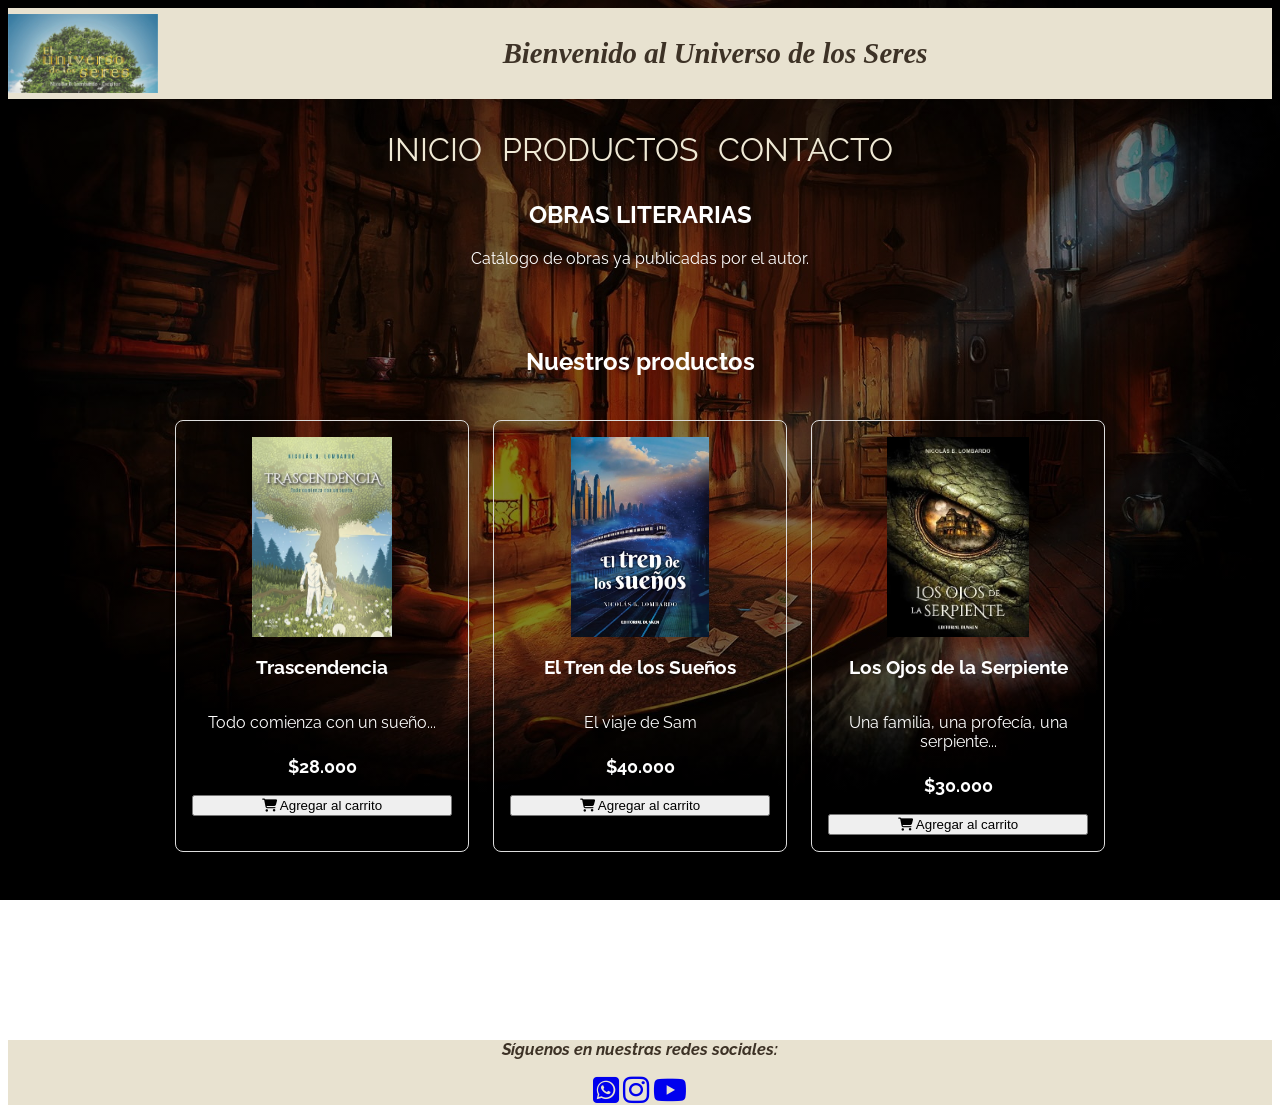
==== CLASE 12/pages/producto.html @ 9fc0bc78 "Agrego clase 12 con ejemplos. Faltan ejercicios" ====
<!DOCTYPE html>
<html lang="en">
<head>
    <meta charset="UTF-8">
    <meta name="viewport" content="width=device-width, initial-scale=1.0">
    <title>Página de productos</title>
    <link rel="stylesheet" href="https://cdnjs.cloudflare.com/ajax/libs/font-awesome/6.5.1/css/all.min.css">
    <link rel="stylesheet" href="../css/styles.css">
    <link href="https://fonts.googleapis.com/css2?family=Raleway:ital,wght@0,100..900;1,100..900&display=swap" rel="stylesheet">
</head>
<body>
    <header>
        <img src="../img/banner.jpg" alt="Banner de la página" width="150">
        <p>Bienvenido al Universo de los Seres</p>
    </header>
    <nav>
        <ul class="nav-list">
            <li><a href="../index.html">INICIO</a></li>
            <li><a href="./producto.html">PRODUCTOS</a></li>
            <li><a href="./contacto.html">CONTACTO</a></li>
        </ul>
    </nav>
    <main>
        <section> 
            <h1 class="titulo">OBRAS LITERARIAS</h1>
            <p>
                Catálogo de obras ya publicadas por el autor.
            </p>
        </section>

        <section class="productos">
            <h2 class="titulo">Nuestros productos</h2>
            <article class="tarjeta">
                <img src="../img/tra.jpg" alt="Novela: Trascendencia" width="150" class="tarjeta-img">
                <h3 class="tarjeta-nombre">Trascendencia</h3>
                <p class="tarjeta-descripcion">Todo comienza con un sueño...</p>
                <p class="tarjeta-precio">$28.000</p>
                <button class="tarjeta-boton">
                    <i class="fa-solid fa-cart-shopping"></i> Agregar al carrito
                </button>
            </article>

            <article class="tarjeta">
                <img src="../img/tren.jpeg" alt="Novela: El tren de los sueños" width="150" class="tarjeta-img">
                <h3 class="tarjeta-nombre">El Tren de los Sueños</h3>
                <p class="tarjeta-descripcion">El viaje de Sam</p>
                <p class="tarjeta-precio">$40.000</p>
                <button class="tarjeta-boton">
                    <i class="fa-solid fa-cart-shopping"></i> Agregar al carrito
                </button>
            </article>

            <article class="tarjeta">
                <img src="../img/serp.jpg" alt="Novela: Los ojos de la serpiente" width="150" class="tarjeta-img">
                <h3 class="tarjeta-nombre">Los Ojos de la Serpiente</h3>
                <p class="tarjeta-descripcion">Una familia, una profecía, una serpiente...</p>
                <p class="tarjeta-precio">$30.000</p>
                <button class="tarjeta-boton">
                    <i class="fa-solid fa-cart-shopping"></i> Agregar al carrito
                </button>
            </article>

        </section>


        <section> 
            <h2 class="titulo">PRÓXIMAMENTE</h2>
            <p>
                Aquí encontrarás la información de todo lo que está por llegar.
            </p>
        </section>
    </main>
    <footer>
        <p>Síguenos en nuestras redes sociales:</p>
        <a href="https://web.whatsapp.com/"><i class="fa-brands fa-square-whatsapp"></i></a>
        <a href="https://www.instagram.com/nicolombardo_escritor/?hl=es-la"><i class="fa-brands fa-instagram"></i></a>
        <a href="https://www.youtube.com/"><i class="fa-brands fa-youtube"></i></a>
    </footer>
    <script src="../ejemplo_eventlistener2.js"></script>
</body>
</html>
---- CLASE 12/css/styles.css ----
header, footer {

    background-color: #e8e2d0;
    color: #3d3226;
    text-align: center;
    font-style: italic;
    font-weight: bold

}

header {
    display: flex;
    align-items: center;
    font-size: 1.8rem;
    font-family: "Playfair Display", serif;
}

header p {
    flex-grow: 1;
    text-align: center;
}

body {
    font-family: "Raleway", sans-serif;
    background-image: 
        linear-gradient(rgba(0, 0, 0, 0.5), rgba(0, 0, 0, 0.5)),
        url("../img/fondo2.jpg");
    background-size: cover;
    background-position: center;
    background-attachment: fixed;
    color: white;
}

main section {
    margin-bottom: 60px;
}

.titulo {
    text-align: center;
}

p {
    text-align: center;
}

.nav-list {
    list-style-type: none;
    font-family: "Raleway", sans-serif;
    font-size: 2rem;
    display: flex;
    justify-content: center;
    gap: 20px;
    padding: 0;
}

.nav-list a {
  text-decoration: none;
  color: #f0ead6;
}

.bg-primario {
    background-color: gray;
}

.media-section {
    display: grid;
    grid-template-columns: 1fr 1fr; /* Dos columnas de igual tamaño */
    gap: 20px; /* Espacio entre las columnas */
}

.media-section video,
.media-section iframe {
    width: 100%;     /* ocupan todo el ancho de su columna */
    height: 100%;     /* se adaptan a la altura que Grid les da */
}

.form-and-table {
    display: grid;
    grid-template-rows: auto auto; /* Dos filas de igual tamaño */
    gap: 20px; /* Espacio entre las filas */
    justify-items: center;
}

.input-form {
    display: flex;
    flex-direction: column;
    gap: 10px; /* Espacio entre los elementos del formulario */
    width: 300px; /* Ancho del formulario */
}

.productos {
    display: flex;
    flex-wrap: wrap;
    gap: 24px;
    justify-content: center;
}

.productos .titulo {
    width: 100%;
}

.tarjeta {
    width: 260px;
    padding: 16px;
    border: 1px solid #ddd;
    border-radius: 8px;
    box-shadow: 0 2px 6px rgba(0, 0, 0, 0.1);
    display: flex;
    flex-direction: column;   /* apila los elementos de adentro verticalmente */
    text-align: center;
    font-family: 'Raleway', sans-serif;  /* fuente externa */
}

.tarjeta-img {
    width: 100%;
    height: 200px;
    object-fit: contain;
}

.tarjeta-precio {
    font-size: 18px;
    font-weight: bold;
    margin-top: 8px;
}

.input-form input,
.input-form textarea {
    width: 100%;
    margin-bottom: 15px;
}

footer i {
    font-size: 30px;
}

.icono-whatsapp { color: #25D366; }
.icono-instagram { color: #E1306C; }
.icono-youtube { color: #FF0000; }




/* ========================================= */
/* MEDIA QUERIES                              */
/* ========================================= */

/* Pantallas chicas: hasta 600px (celulares) */
@media only screen and (max-width: 600px) {
    .media-section {
        grid-template-columns: 1fr; /* 1 sola columna */
    }

    .input-form {
        width: 90%; /* en vez de 300px fijo, ocupa el 90% de lo disponible */
    }

    .titulo {
        font-size: 1.3rem; /* títulos un poco más chicos */
    }

    .nav-list {
        display: flex;
        flex-direction: column;
        align-items: center;
        gap: 10px;
    }
}

/* Pantallas medianas: de 601px a 900px (tablets) */
@media only screen and (min-width: 601px) and (max-width: 900px) {
    .media-section {
        grid-template-columns: 1fr 1fr; /* se mantienen las 2 columnas */
    }

    .input-form {
        width: 280px;
    }
}
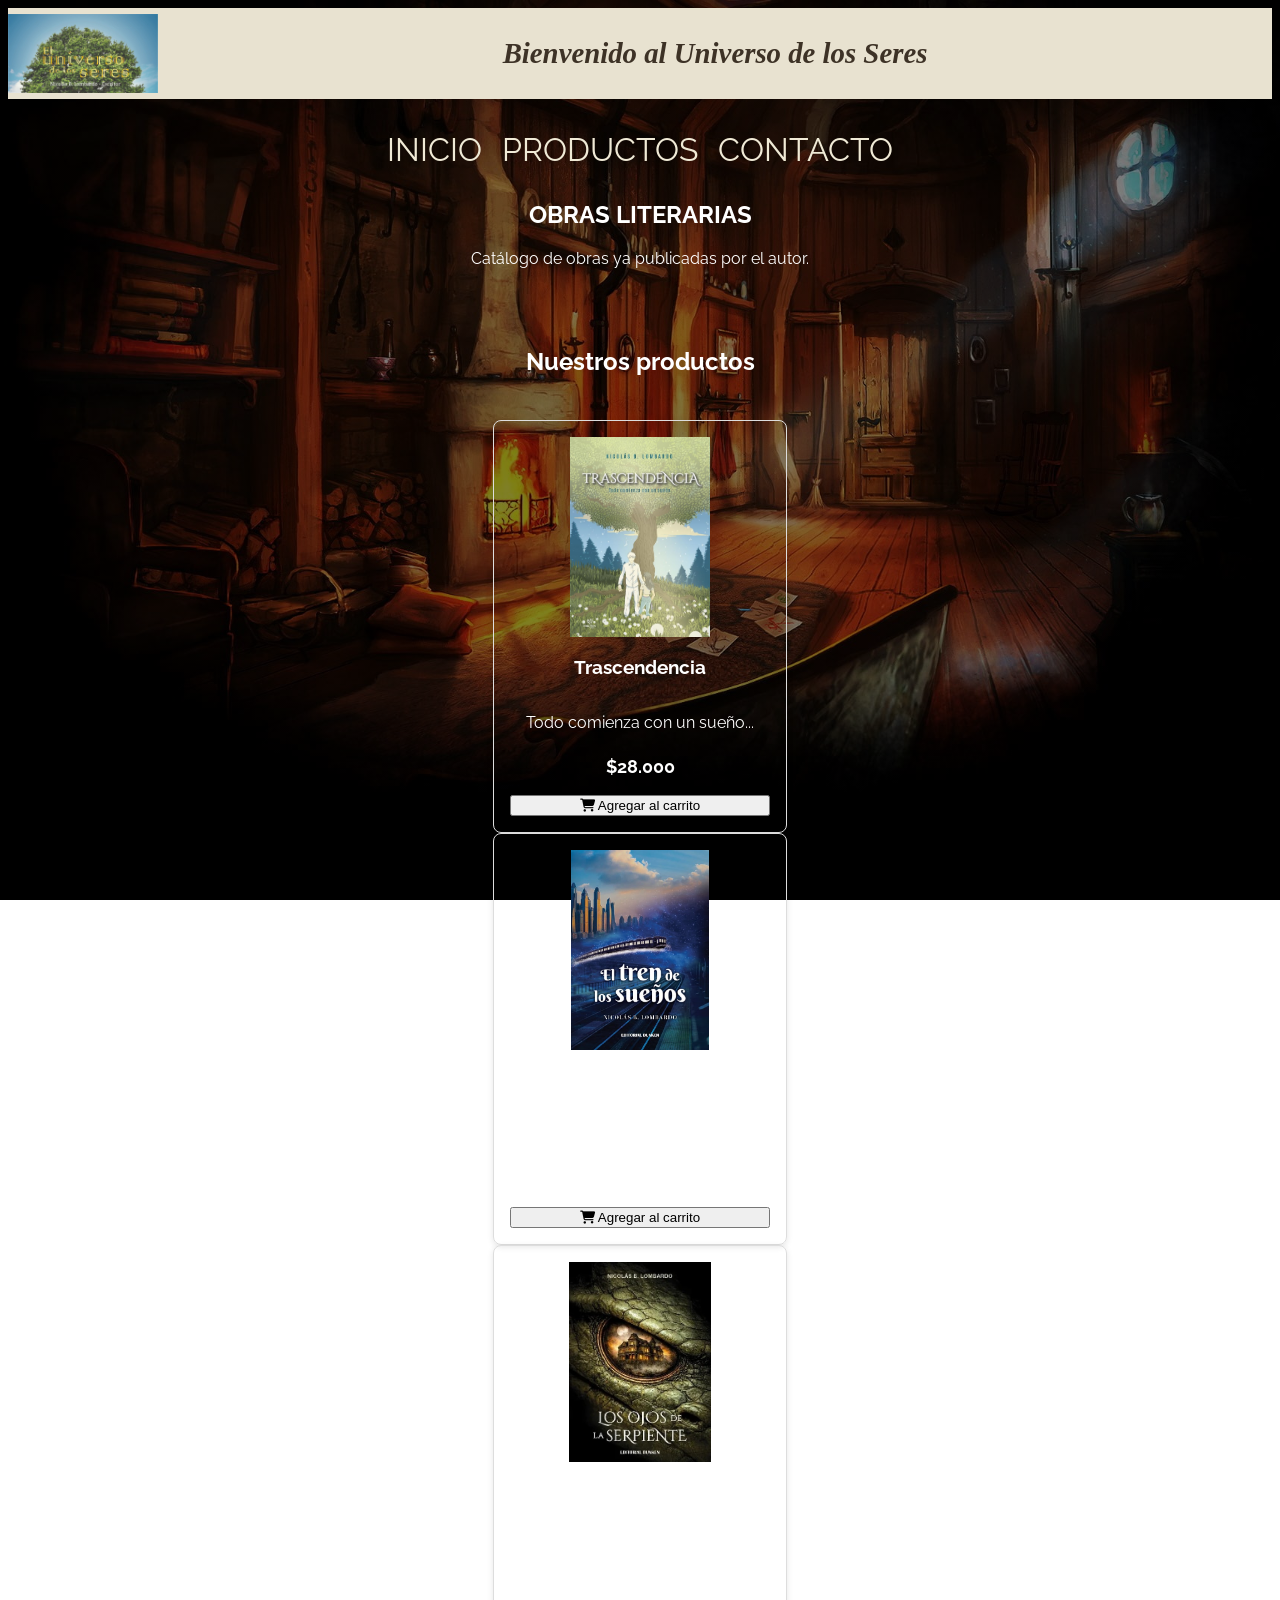
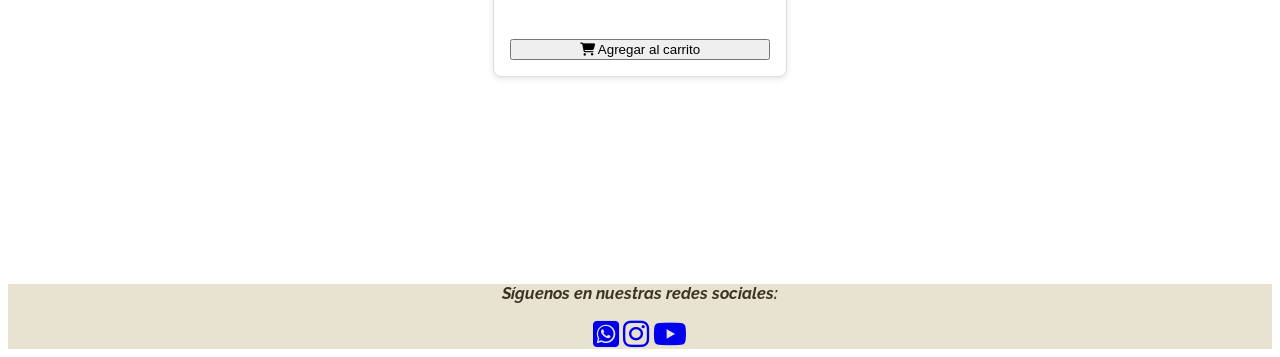
==== commit 50ca3305: "Agrego los ejercicios de la clase 12" ====
--- a/CLASE 12/pages/producto.html
+++ b/CLASE 12/pages/producto.html
@@ -30,36 +30,38 @@
 
         <section class="productos">
             <h2 class="titulo">Nuestros productos</h2>
-            <article class="tarjeta">
-                <img src="../img/tra.jpg" alt="Novela: Trascendencia" width="150" class="tarjeta-img">
-                <h3 class="tarjeta-nombre">Trascendencia</h3>
-                <p class="tarjeta-descripcion">Todo comienza con un sueño...</p>
-                <p class="tarjeta-precio">$28.000</p>
-                <button class="tarjeta-boton">
-                    <i class="fa-solid fa-cart-shopping"></i> Agregar al carrito
-                </button>
-            </article>
+            <div id="contenedor-productos" class="contenedor-productos">
+                <article class="tarjeta">
+                    <img src="../img/tra.jpg" alt="Novela: Trascendencia" width="150" class="tarjeta-img">
+                    <h3 class="tarjeta-nombre">Trascendencia</h3>
+                    <p class="tarjeta-descripcion">Todo comienza con un sueño...</p>
+                    <p class="tarjeta-precio">$28.000</p>
+                    <button class="tarjeta-boton">
+                        <i class="fa-solid fa-cart-shopping"></i> Agregar al carrito
+                    </button>
+                </article>
 
-            <article class="tarjeta">
-                <img src="../img/tren.jpeg" alt="Novela: El tren de los sueños" width="150" class="tarjeta-img">
-                <h3 class="tarjeta-nombre">El Tren de los Sueños</h3>
-                <p class="tarjeta-descripcion">El viaje de Sam</p>
-                <p class="tarjeta-precio">$40.000</p>
-                <button class="tarjeta-boton">
-                    <i class="fa-solid fa-cart-shopping"></i> Agregar al carrito
-                </button>
-            </article>
+                <article class="tarjeta">
+                    <img src="../img/tren.jpeg" alt="Novela: El tren de los sueños" width="150" class="tarjeta-img">
+                    <h3 class="tarjeta-nombre">El Tren de los Sueños</h3>
+                    <p class="tarjeta-descripcion">El viaje de Sam</p>
+                    <p class="tarjeta-precio">$40.000</p>
+                    <button class="tarjeta-boton">
+                        <i class="fa-solid fa-cart-shopping"></i> Agregar al carrito
+                    </button>
+                </article>
 
-            <article class="tarjeta">
-                <img src="../img/serp.jpg" alt="Novela: Los ojos de la serpiente" width="150" class="tarjeta-img">
-                <h3 class="tarjeta-nombre">Los Ojos de la Serpiente</h3>
-                <p class="tarjeta-descripcion">Una familia, una profecía, una serpiente...</p>
-                <p class="tarjeta-precio">$30.000</p>
-                <button class="tarjeta-boton">
-                    <i class="fa-solid fa-cart-shopping"></i> Agregar al carrito
-                </button>
-            </article>
-
+                <div class="tarjeta">
+                    <img src="../img/serp.jpg" alt="Novela: Los ojos de la serpiente" width="150" class="tarjeta-img">
+                    <h3 class="tarjeta-nombre">Los Ojos de la Serpiente</h3>
+                    <p class="tarjeta-descripcion">Una familia, una profecía, una serpiente...</p>
+                    <p class="tarjeta-precio">$30.000</p>
+                    <button class="tarjeta-boton">
+                        <i class="fa-solid fa-cart-shopping"></i> Agregar al carrito
+                    </button>
+                
+                </article>
+            </div>>
         </section>
 
 
